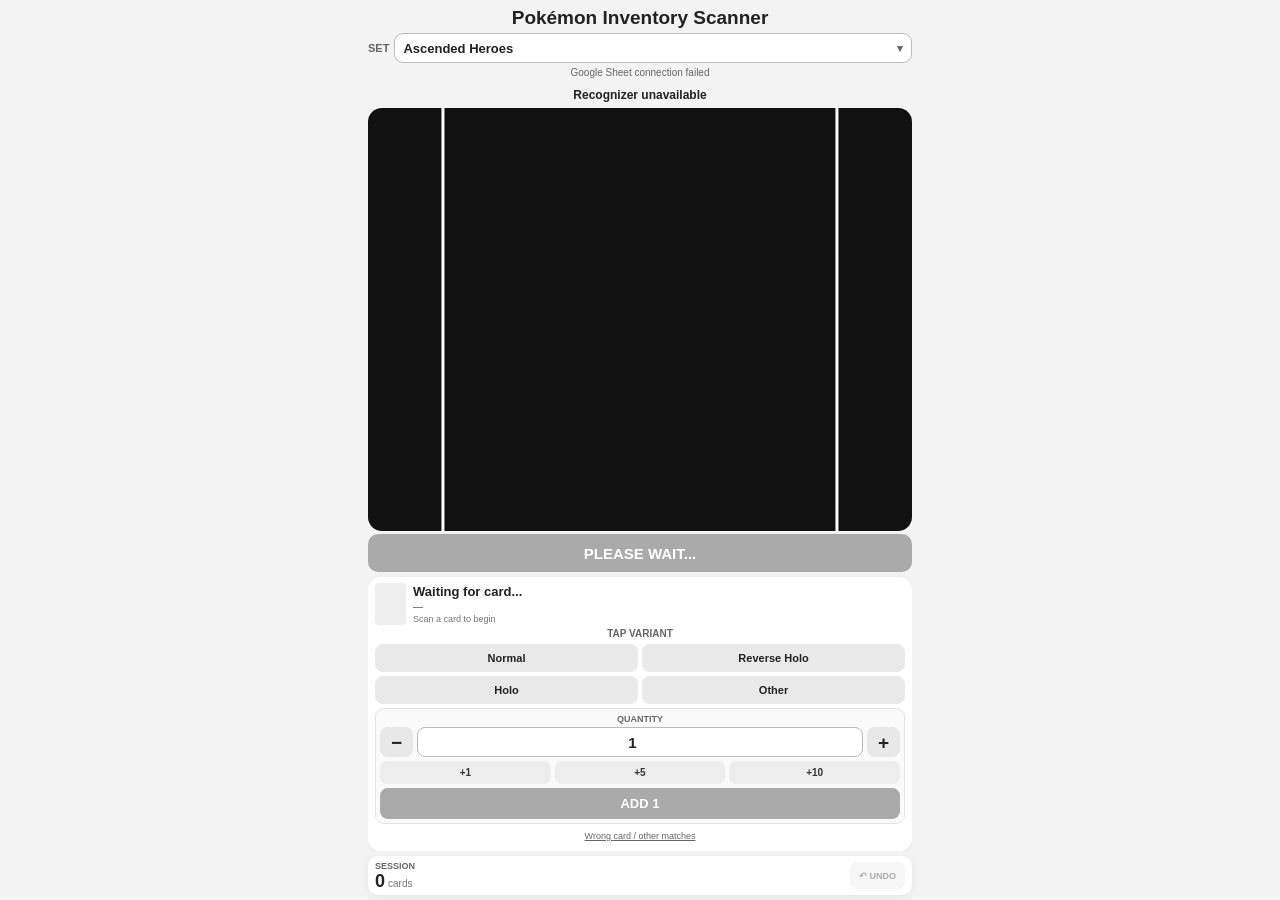
==== index.html @ e926e5c8 "Promote DRI frontend modernization release" ====
<!DOCTYPE html>
<html lang="en">

<head>

  <meta charset="UTF-8">

  <meta
    name="viewport"
    content="width=device-width, initial-scale=1.0, maximum-scale=1.0, viewport-fit=cover"
  >
  <title>TCG Inventory Scanner</title>


  <!-- PWA -->

  <link
    rel="manifest"
    href="./manifest.json"
  >

  <meta
    name="theme-color"
    content="#222222"
  >

  <meta
    name="mobile-web-app-capable"
    content="yes"
  >

  <meta
    name="apple-mobile-web-app-capable"
    content="yes"
  >

  <meta
    name="apple-mobile-web-app-status-bar-style"
    content="default"
  >

  <meta
    name="apple-mobile-web-app-title"
    content="TCG Scanner"
  >


  <!-- Styles -->

  <link
    rel="stylesheet"
    href="./css/styles.css?v=20260913-1"
  >

  <link
    rel="stylesheet"
    href="./css/set-selector.css?v=20260917-1"
  >

</head>


<body>


<!-- =====================================================
     ON-SCREEN CONFIRMATION
===================================================== -->

<div
  id="addToast"
  role="status"
  aria-live="polite"
>
  ✓ Added
</div>



<div class="app">


  <!-- ===================================================
       HEADER
  ==================================================== -->

  <header class="appHeader">


    <div class="headerTopRow">

      <h1>
        Pokémon Inventory Scanner
      </h1>

    </div>


    <div class="headerControls">


      <div id="setSelectorArea">

        <label
          for="setSelectorButton"
          id="setSelectorLabel"
        >
          SET
        </label>

        <div id="setSelector"></div>

      </div>


      <div id="sheetStatus">
        Connecting to Google Sheet...
      </div>


    </div>


  </header>



  <!-- ===================================================
       MAIN SCANNER
  ==================================================== -->

  <main class="scannerLayout">


    <!-- =================================================
         CAMERA SECTION
    ================================================== -->

    <section class="cameraSection">


      <div id="status">
        Starting scanner...
      </div>


      <div id="cameraWrap">


        <video
          id="video"
          autoplay
          playsinline
          muted
        ></video>


        <!--
          LOCKED CARD GUIDE.
          Dimensions and position remain controlled
          by styles.css.
        -->

        <div id="cardGuide"></div>


      </div>


      <button
        id="scanButton"
        disabled
      >
        PLEASE WAIT...
      </button>


    </section>



    <!-- =================================================
         FIXED CONTROL SECTION
    ================================================== -->

    <section class="controlSection">


      <!-- =================================================
           CARD RESULT

           This area remains physically present so the
           screen does not jump when a result appears.
      ================================================== -->

      <div id="resultPanel">


        <!-- IDENTIFIED CARD -->

        <div id="identifiedRow">


          <div class="cardImageSlot">

            <img
              id="cardImage"
              alt=""
            >

          </div>


          <div id="cardInfo">


            <div id="cardName">
              Waiting for card...
            </div>


            <div id="cardNumber">
              —
            </div>


            <div id="cardDetails">
              Scan a card to begin
            </div>


          </div>


        </div>



        <!-- =================================================
             VARIANT
        ================================================== -->

        <div id="variantTitle">
          TAP VARIANT
        </div>


        <div class="variantGrid">


          <button
            class="variantButton"
            data-variant="Normal"
          >
            Normal
          </button>


          <button
            class="variantButton"
            data-variant="Reverse Holo"
          >
            Reverse Holo
          </button>


          <button
            class="variantButton"
            data-variant="Holo"
          >
            Holo
          </button>


          <button
            class="variantButton"
            data-variant="Other"
          >
            Other
          </button>


        </div>



        <!-- =================================================
             QUANTITY
        ================================================== -->

        <div id="quantityArea">


          <div id="quantityTitle">
            QUANTITY
          </div>


          <div id="quantityMainRow">


            <button
              id="quantityMinus"
              type="button"
              aria-label="Decrease quantity"
            >
              −
            </button>


            <input
              id="quantityInput"
              type="number"
              inputmode="numeric"
              min="1"
              max="999"
              value="1"
            >


            <button
              id="quantityPlus"
              type="button"
              aria-label="Increase quantity"
            >
              +
            </button>


          </div>



          <div id="quantityQuickRow">


            <button
              class="quantityQuickButton"
              data-add="1"
              type="button"
            >
              +1
            </button>


            <button
              class="quantityQuickButton"
              data-add="5"
              type="button"
            >
              +5
            </button>


            <button
              class="quantityQuickButton"
              data-add="10"
              type="button"
            >
              +10
            </button>


          </div>



          <button
            id="confirmAddButton"
            type="button"
            disabled
          >
            ADD 1
          </button>


        </div>



        <!-- =================================================
             SECONDARY ACTIONS
        ================================================== -->

        <div class="secondaryActions">


          <button id="wrongButton">
            Wrong card / other matches
          </button>


          <div id="candidatePanel"></div>


          <div id="manualArea">


            <div id="manualRow">


              <input
                id="manualNumber"
                type="number"
                min="1"
                max="295"
                inputmode="numeric"
                placeholder="Card number"
              >


              <button id="manualButton">
                Find
              </button>


            </div>


          </div>


        </div>



        <!--
          Retained for existing JavaScript compatibility.
        -->

        <div id="addMessage">
          ✓ Added
        </div>


      </div>


    </section>


  </main>



  <!-- ===================================================
       FIXED SESSION BAR
  ==================================================== -->

  <footer class="sessionPanel">


    <div class="sessionSummary">


      <div>

        <div class="sessionLabel">
          Session
        </div>


        <div class="sessionCountRow">

          <span id="sessionCount">
            0
          </span>

          <span class="sessionUnit">
            cards
          </span>

        </div>

      </div>


      <button
        id="undoButton"
        disabled
      >
        ↶ UNDO
      </button>


    </div>


  </footer>


</div>



<!-- =====================================================
     CAPTURE CANVAS
===================================================== -->

<canvas id="captureCanvas"></canvas>



<!-- =====================================================
     SCANNER JAVASCRIPT
===================================================== -->

<script src="./js/config.js"></script>
<script src="./js/set-registry.js"></script>
<script src="./js/schema-v1-adapter.js"></script>
<script src="./js/schema-v1-set-loader.js"></script>

<script src="./js/sets/destined-rivals.js"></script>
<script src="./js/sets/ascended-heroes.js"></script>
<script src="./js/sets/perfect-order.js"></script>
<script src="./js/sets/chaos-rising.js"></script>
<script src="./js/sets/pitch-black.js"></script>
<script src="./js/set-selector.js"></script>

<script src="./js/camera.js"></script>
<script src="./js/recognizer.js"></script>
<script src="./js/inventory-request.js"></script>
<script src="./js/inventory.js"></script>
<script src="./js/schema-v1-inventory-loader.js"></script>
<script src="./js/app.js"></script>


</body>

</html>
---- css/styles.css ----
*{
  box-sizing:border-box;
}

html,
body{
  margin:0;
  width:100%;
  height:100%;
  overflow:hidden;
}

body{
  font-family:Arial, Helvetica, sans-serif;
  background:#f3f3f3;
  color:#222;
  overscroll-behavior:none;
}


/* =====================================================
   APP
===================================================== */

.app{
  width:100%;
  max-width:560px;

  height:100svh;
  min-height:0;

  margin:0 auto;

  padding:
    max(5px, env(safe-area-inset-top))
    8px
    max(5px, env(safe-area-inset-bottom));

  display:grid;

  grid-template-rows:
    auto
    minmax(0,1fr)
    auto;

  gap:5px;

  overflow:hidden;
}


/* =====================================================
   HEADER
===================================================== */

.appHeader{
  flex-shrink:0;
}

.headerTopRow{
  display:flex;
  align-items:center;
  justify-content:center;

  min-height:25px;
}

h1{
  margin:0;

  text-align:center;

  font-size:19px;
  line-height:1.05;
  font-weight:800;
}

.headerControls{
  margin-top:3px;

  display:grid;
  grid-template-columns:1fr;

  gap:2px;
}


/* =====================================================
   SET SELECTOR
===================================================== */

#setSelectorArea{
  display:flex;
  align-items:center;

  gap:5px;

  min-height:30px;
}

#setSelectorLabel{
  flex:0 0 auto;

  font-size:11px;
  font-weight:800;

  color:#666;
}

#setSelector{
  flex:1;
  min-width:0;

  height:30px;

  border:1px solid #bbb;
  border-radius:9px;

  background:white;
  color:#222;

  padding:3px 8px;

  font-size:13px;
  font-weight:700;
}


/* =====================================================
   GOOGLE SHEET STATUS
===================================================== */

#sheetStatus{
  height:15px;

  display:flex;
  align-items:center;
  justify-content:center;

  text-align:center;

  font-size:10px;
  line-height:15px;

  color:#666;

  white-space:nowrap;
  overflow:hidden;
  text-overflow:ellipsis;
}


/* =====================================================
   MAIN SCANNER
===================================================== */

.scannerLayout{
  min-height:0;

  display:grid;

  grid-template-rows:
    minmax(0,1fr)
    auto;

  gap:5px;

  overflow:hidden;
}


/* =====================================================
   CAMERA SECTION
===================================================== */

.cameraSection{
  min-height:0;

  display:grid;

  grid-template-rows:
    20px
    minmax(0,1fr)
    auto;

  gap:3px;
}


/* =====================================================
   STATUS
===================================================== */

#status{
  height:20px;

  display:flex;
  align-items:center;
  justify-content:center;

  padding:0 4px;

  text-align:center;

  font-size:12px;
  line-height:20px;
  font-weight:800;

  white-space:nowrap;
  overflow:hidden;
  text-overflow:ellipsis;
}


/* =====================================================
   CAMERA
===================================================== */

#cameraWrap{
  position:relative;

  width:100%;
  height:100%;

  min-height:330px;

  overflow:hidden;

  border-radius:14px;

  background:#111;
}


/*
  =====================================================
  CAMERA DISPLAY

  v9 showed the complete camera feed using "contain".

  This version keeps that full-view behaviour but
  enlarges the displayed feed by 12%.

  This gives us a middle ground between:
  - v8: heavily cropped / too zoomed in
  - v9: full image / too zoomed out

  IMPORTANT:
  This is currently a VISUAL test.
  Do not test recognition until captureGuide()
  is updated to match this zoom.
  =====================================================
*/

#video{
  width:100%;
  height:100%;

  object-fit:contain;

  transform-origin:center center;

  display:block;
}


/*
  =====================================================
  LOCKED CARD GUIDE
  DO NOT CHANGE

  Standard card: 63 mm x 88 mm
  Guide: 73 mm x 98 mm
  =====================================================
*/

#cardGuide{
  position:absolute;

  width:73%;
  aspect-ratio:73 / 98;

  left:50%;
  top:50%;

  transform:translate(-50%,-50%);

  border:3px solid white;
  border-radius:14px;

  pointer-events:none;
}


/* =====================================================
   SCAN BUTTON
===================================================== */

#scanButton{
  width:100%;
  height:38px;

  border:none;
  border-radius:10px;

  padding:0 10px;

  margin:0;

  background:#222;
  color:white;

  font-size:15px;
  font-weight:800;

  cursor:pointer;

  touch-action:manipulation;
}

#scanButton:disabled{
  background:#aaa;
  cursor:not-allowed;
}


/* =====================================================
   CONTROL PANEL
===================================================== */

.controlSection{
  flex-shrink:0;

  min-height:0;

  background:white;

  border-radius:13px;

  box-shadow:
    0 2px 8px rgba(0,0,0,.06);

  overflow:hidden;
}

#resultPanel{
  display:block !important;

  margin:0;

  padding:6px 7px;

  background:white;

  overflow-y:auto;
  overflow-x:hidden;

  scrollbar-width:none;
}

#resultPanel::-webkit-scrollbar{
  display:none;
}


/* =====================================================
   CARD INFO
===================================================== */

#identifiedRow{
  height:42px;

  display:flex;
  align-items:center;

  gap:7px;

  overflow:hidden;
}

.cardImageSlot{
  flex:0 0 31px;

  width:31px;
  height:42px;

  display:flex;
  align-items:center;
  justify-content:center;

  overflow:hidden;

  border-radius:4px;

  background:#eee;
}

#cardImage{
  width:31px;
  max-height:42px;

  object-fit:contain;

  border-radius:4px;

  display:block;
}

#cardInfo{
  flex:1;
  min-width:0;

  overflow:hidden;
}

#cardName{
  min-height:16px;

  margin-bottom:1px;

  font-size:13px;
  line-height:16px;
  font-weight:800;

  white-space:nowrap;
  overflow:hidden;
  text-overflow:ellipsis;
}

#cardNumber{
  min-height:12px;

  margin-bottom:1px;

  font-size:10px;
  line-height:12px;

  color:#555;

  white-space:nowrap;
  overflow:hidden;
  text-overflow:ellipsis;
}

#cardDetails{
  min-height:11px;

  font-size:9px;
  line-height:11px;

  color:#777;

  white-space:nowrap;
  overflow:hidden;
  text-overflow:ellipsis;
}


/* =====================================================
   VARIANTS
===================================================== */

#variantTitle{
  height:14px;

  margin:2px 0 3px;

  text-align:center;

  font-size:10px;
  line-height:14px;
  font-weight:800;

  color:#666;
}

.variantGrid{
  display:grid;

  grid-template-columns:
    repeat(2,minmax(0,1fr));

  gap:4px;
}

.variantButton{
  min-height:28px;

  border:none;
  border-radius:8px;

  padding:3px;

  background:#e9e9e9;
  color:#222;

  font-size:11px;
  line-height:13px;
  font-weight:800;

  cursor:pointer;

  touch-action:manipulation;

  overflow:hidden;
}

.variantButton:active{
  transform:scale(.98);
}

.variantButton:disabled{
  opacity:.42;
  cursor:not-allowed;
}

.variantButton.selected{
  background:#222;
  color:white;
}


/* =====================================================
   QUANTITY
===================================================== */

#quantityArea{
  margin-top:4px;

  padding:4px;

  border:1px solid #e2e2e2;
  border-radius:9px;

  background:#fafafa;
}

#quantityTitle{
  height:12px;

  margin-bottom:2px;

  text-align:center;

  font-size:9px;
  line-height:12px;
  font-weight:800;

  color:#666;
}

#quantityMainRow{
  display:grid;

  grid-template-columns:
    33px
    minmax(0,1fr)
    33px;

  gap:4px;

  align-items:center;
}

#quantityMinus,
#quantityPlus{
  width:33px;
  height:30px;

  border:none;
  border-radius:8px;

  background:#e8e8e8;
  color:#222;

  font-size:19px;
  line-height:30px;
  font-weight:700;

  cursor:pointer;

  touch-action:manipulation;
}

#quantityMinus:active,
#quantityPlus:active{
  transform:scale(.96);
}

#quantityInput{
  width:100%;
  height:30px;

  border:1px solid #bbb;
  border-radius:8px;

  background:white;
  color:#222;

  text-align:center;

  font-size:15px;
  font-weight:800;

  outline:none;
}

#quantityInput:focus{
  border-color:#555;
}


/* =====================================================
   QUICK QUANTITY
===================================================== */

#quantityQuickRow{
  display:grid;

  grid-template-columns:
    repeat(3,minmax(0,1fr));

  gap:4px;

  margin-top:4px;
}

.quantityQuickButton{
  min-height:23px;

  border:none;
  border-radius:7px;

  padding:2px;

  background:#ededed;
  color:#333;

  font-size:10px;
  font-weight:800;

  cursor:pointer;

  touch-action:manipulation;
}

.quantityQuickButton:active{
  transform:scale(.97);
}


/* =====================================================
   ADD BUTTON
===================================================== */

#confirmAddButton{
  width:100%;
  height:31px;

  margin-top:4px;

  border:none;
  border-radius:8px;

  padding:0 6px;

  background:#222;
  color:white;

  font-size:13px;
  font-weight:800;

  cursor:pointer;

  touch-action:manipulation;
}

#confirmAddButton:disabled{
  background:#aaa;
  cursor:not-allowed;
}


/* =====================================================
   WRONG CARD
===================================================== */

.secondaryActions{
  margin-top:1px;
}

#wrongButton{
  width:100%;
  height:18px;

  border:none;

  background:transparent;

  padding:0 2px;

  color:#666;

  text-decoration:underline;

  font-size:9px;

  cursor:pointer;
}


/* =====================================================
   CANDIDATES
===================================================== */

#candidatePanel{
  display:none;

  max-height:140px;

  margin-top:3px;

  overflow-y:auto;
}

.candidate{
  display:flex;
  align-items:center;

  gap:6px;

  width:100%;

  border:none;
  border-radius:7px;

  padding:5px;

  margin-bottom:4px;

  background:#f4f4f4;

  text-align:left;

  cursor:pointer;
}

.candidate img{
  width:33px;
  border-radius:4px;
}

.candidateText{
  flex:1;
  min-width:0;
}

.candidateName{
  font-size:11px;
  font-weight:800;
}

.candidateStats{
  margin-top:1px;

  color:#777;

  font-size:9px;
}


/* =====================================================
   MANUAL CARD SEARCH
===================================================== */

#manualArea{
  display:none;

  margin-top:3px;
}

#manualRow{
  display:flex;

  gap:4px;
}

#manualNumber{
  flex:1;

  min-width:0;
  height:29px;

  border:1px solid #ccc;
  border-radius:7px;

  padding:3px 6px;

  font-size:12px;
}

#manualButton{
  height:29px;

  border:none;
  border-radius:7px;

  padding:0 9px;

  background:#333;
  color:white;

  font-size:11px;
  font-weight:700;
}


/* =====================================================
   OLD ADD MESSAGE
===================================================== */

#addMessage{
  display:none !important;
}


/* =====================================================
   TOAST
===================================================== */

#addToast{
  position:fixed;

  left:50%;

  top:
    calc(
      env(safe-area-inset-top) +
      58px
    );

  transform:
    translate(-50%,-10px);

  z-index:9999;

  width:max-content;

  max-width:
    calc(100vw - 28px);

  padding:8px 13px;

  border-radius:10px;

  background:#222;
  color:white;

  box-shadow:
    0 5px 18px rgba(0,0,0,.25);

  font-size:13px;
  font-weight:800;

  text-align:center;

  opacity:0;
  visibility:hidden;

  pointer-events:none;

  transition:
    opacity .18s ease,
    transform .18s ease,
    visibility .18s;
}

#addToast.show{
  opacity:1;
  visibility:visible;

  transform:
    translate(-50%,0);
}


/* =====================================================
   SESSION
===================================================== */

.sessionPanel{
  flex-shrink:0;

  min-height:39px;

  padding:4px 7px;

  border-radius:10px;

  background:white;

  box-shadow:
    0 2px 8px rgba(0,0,0,.06);
}

.sessionSummary{
  min-height:31px;

  display:flex;
  align-items:center;
  justify-content:space-between;

  gap:7px;
}

.sessionLabel{
  font-size:9px;
  line-height:11px;

  color:#666;

  text-transform:uppercase;

  font-weight:700;
}

.sessionCountRow{
  display:flex;
  align-items:baseline;

  gap:3px;
}

#sessionCount{
  font-size:18px;
  line-height:19px;
  font-weight:800;
}

.sessionUnit{
  font-size:10px;
  color:#777;
}

#undoButton{
  height:27px;

  margin:0;

  padding:0 9px;

  border:none;
  border-radius:7px;

  background:#e9e9e9;
  color:#333;

  font-size:9px;
  font-weight:800;

  cursor:pointer;

  touch-action:manipulation;
}

#undoButton:disabled{
  opacity:.4;
  cursor:not-allowed;
}


/* =====================================================
   CANVAS
===================================================== */

canvas{
  display:none;
}


/* =====================================================
   PHONE-SIZED VIEWPORTS
===================================================== */

@media (max-height:800px){

  .scannerLayout{
    grid-template-rows:
      minmax(0,1fr)
      auto;
  }

  #cameraWrap{
    min-height:0;
  }

}


/* =====================================================
   TALL PHONES
===================================================== */

@media (min-height:801px){

  .scannerLayout{
    grid-template-rows:
      minmax(380px,1fr)
      auto;
  }

  #cameraWrap{
    min-height:380px;
  }

}


/* =====================================================
   VERY TALL PHONES
===================================================== */

@media (min-height:900px){

  .scannerLayout{
    grid-template-rows:
      minmax(420px,1fr)
      auto;
  }

  #cameraWrap{
    min-height:420px;
  }

}


/* =====================================================
   NARROW PHONES
===================================================== */

@media (max-width:380px){

  h1{
    font-size:17px;
  }

  .app{
    padding-left:6px;
    padding-right:6px;
  }

  .variantButton{
    font-size:10px;
  }

}


/* =====================================================
   INSTALLED MOBILE APP
===================================================== */

@media (max-width:560px){

  .scannerLayout{
    grid-template-rows:
      minmax(0,1fr)
      auto;
  }

  #cameraWrap{
    min-height:0;
  }

}
---- css/set-selector.css ----
#setSelectorArea{
  position:relative;
}

#setSelector{
  position:relative;
  flex:1;
  min-width:0;

  height:auto;
  border:0;
  border-radius:0;

  background:transparent;
  color:inherit;

  padding:0;

  font-size:inherit;
  font-weight:inherit;
}

.setSelectorButton{
  width:100%;
  height:30px;

  display:flex;
  align-items:center;
  justify-content:space-between;

  gap:8px;

  border:1px solid #bbb;
  border-radius:9px;

  background:white;
  color:#222;

  padding:3px 8px;

  font-size:13px;
  font-weight:700;

  cursor:pointer;
  touch-action:manipulation;
}

.setSelectorButtonText{
  min-width:0;

  white-space:nowrap;
  overflow:hidden;
  text-overflow:ellipsis;
}

.setSelectorChevron{
  flex:0 0 auto;

  font-size:11px;
  color:#666;
}

.setSelectorPanel{
  position:absolute;
  z-index:1000;

  top:34px;
  left:0;
  right:0;

  max-height:min(62vh,440px);

  padding:7px;

  border:1px solid #ccc;
  border-radius:11px;

  background:white;

  box-shadow:
    0 8px 26px rgba(0,0,0,.18);

  overflow:hidden;
}

.setSelectorPanel[hidden]{
  display:none;
}

.setSelectorSearch{
  width:100%;
  height:34px;

  border:1px solid #bbb;
  border-radius:8px;

  padding:5px 9px;

  background:white;
  color:#222;

  font-size:13px;
  font-weight:600;

  outline:none;
}

.setSelectorSearch:focus{
  border-color:#555;
}

.setSelectorContent{
  max-height:calc(min(62vh,440px) - 48px);

  margin-top:6px;

  overflow-y:auto;
  overscroll-behavior:contain;
}

.setSelectorSectionTitle{
  padding:6px 7px 4px;

  color:#666;

  font-size:10px;
  font-weight:800;
  letter-spacing:.04em;
  text-transform:uppercase;
}

.setSelectorRecentSection{
  margin-bottom:5px;
}

.setSelectorSeries{
  border-top:1px solid #eee;
}

.setSelectorSeries summary{
  min-height:34px;

  display:flex;
  align-items:center;

  padding:6px 7px;

  font-size:12px;
  font-weight:800;

  cursor:pointer;
  list-style:none;
  touch-action:manipulation;
}

.setSelectorSeries summary::-webkit-details-marker{
  display:none;
}

.setSelectorSeries summary::after{
  content:"▾";

  margin-left:auto;

  color:#777;
  font-size:10px;
}

.setSelectorSeries:not([open]) summary::after{
  content:"▸";
}

.setSelectorOptionList{
  display:grid;
  gap:3px;
}

.setSelectorSeries .setSelectorOptionList{
  padding:0 0 5px;
}

.setSelectorOption{
  width:100%;
  min-height:34px;

  display:grid;
  grid-template-columns:18px minmax(0,1fr) auto;
  align-items:center;

  gap:5px;

  border:none;
  border-radius:8px;

  padding:5px 7px;

  background:#f4f4f4;
  color:#222;

  text-align:left;

  cursor:pointer;
  touch-action:manipulation;
}

.setSelectorOption:active{
  transform:scale(.99);
}

.setSelectorOption.active{
  background:#222;
  color:white;
}

.setSelectorOptionMarker{
  width:18px;

  text-align:center;
  font-size:11px;
  font-weight:900;
}

.setSelectorOptionName{
  min-width:0;

  white-space:nowrap;
  overflow:hidden;
  text-overflow:ellipsis;

  font-size:12px;
  font-weight:800;
}

.setSelectorOptionCode{
  font-size:9px;
  font-weight:800;

  opacity:.62;
}

.setSelectorEmpty{
  padding:14px 8px;

  text-align:center;

  color:#777;

  font-size:12px;
}
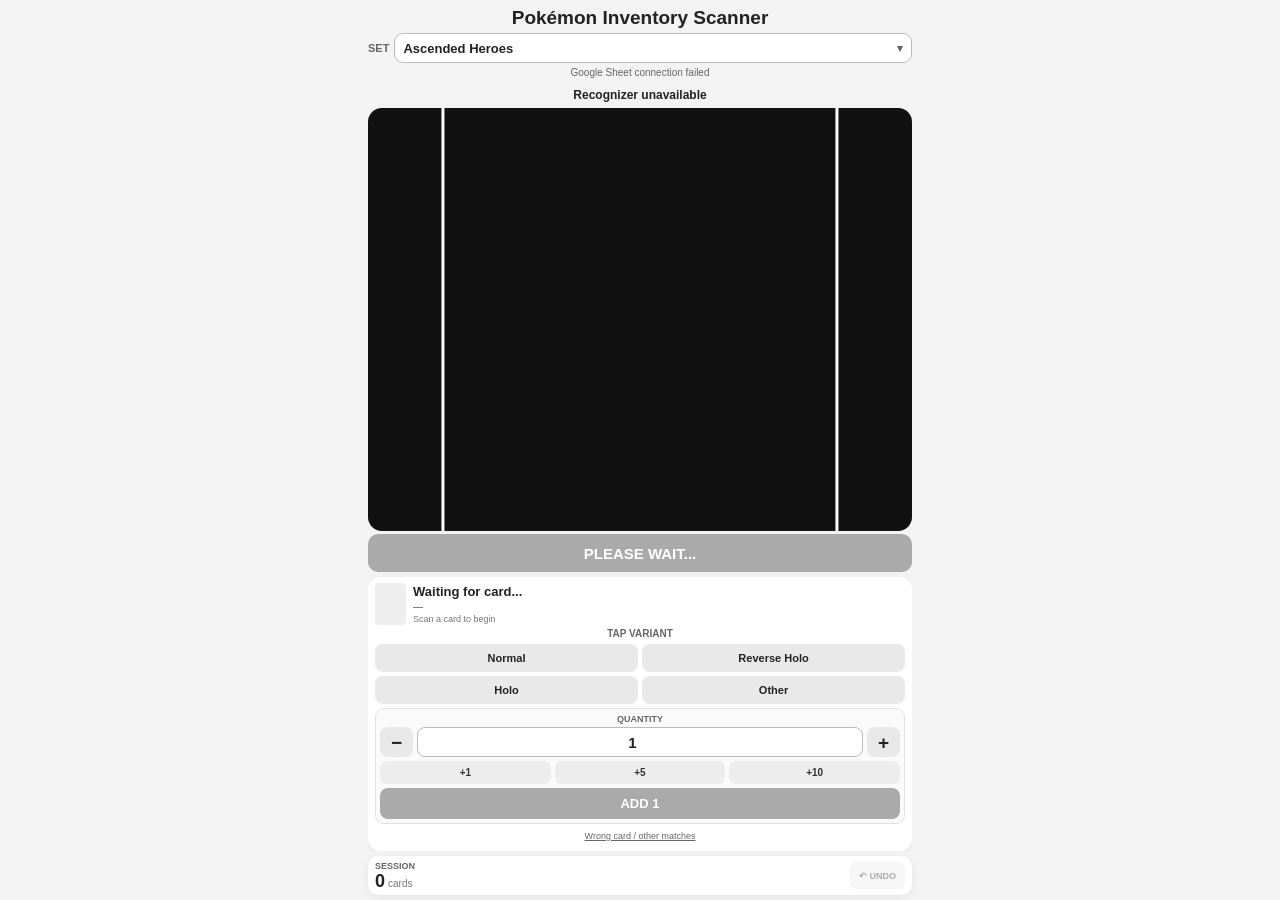
==== commit 9fdf00da: "Rollback failed DRI frontend modernization acceptance" ====
--- a/index.html
+++ b/index.html
@@ -523,6 +523,7 @@
 <script src="./js/inventory.js"></script>
 <script src="./js/schema-v1-inventory-loader.js"></script>
 <script src="./js/app.js"></script>
+<script src="./js/schema-v1-shadow.js"></script>
 
 
 </body>
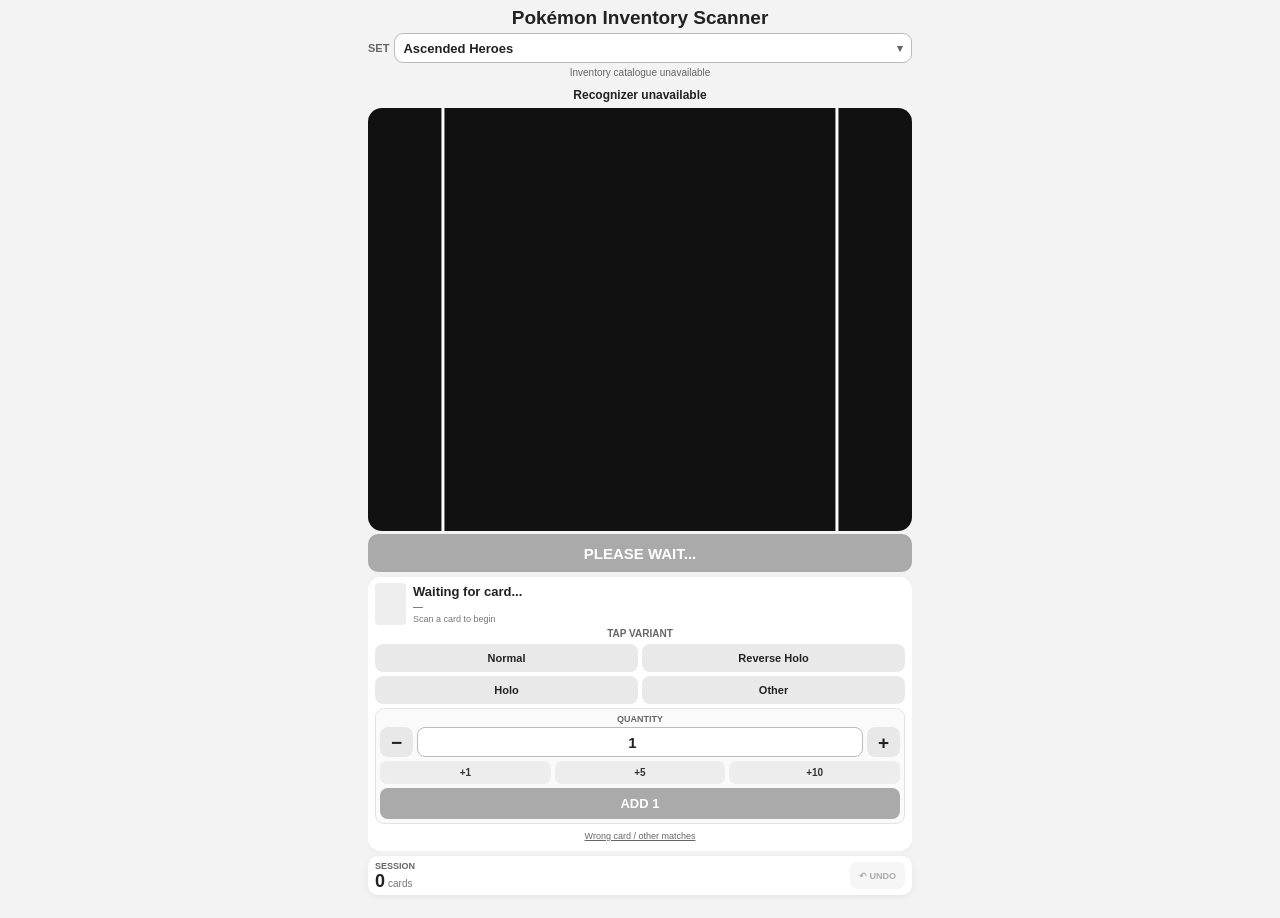
==== commit 7e0d1079: "Register 30th Celebration candidate in set selector" ====
--- a/index.html
+++ b/index.html
@@ -515,7 +515,7 @@
 <script src="./js/sets/perfect-order.js"></script>
 <script src="./js/sets/chaos-rising.js"></script>
 <script src="./js/sets/pitch-black.js"></script>
-<script src="./js/set-selector.js"></script>
+<script src="./js/sets/30th-celebration.js"></script>\n<script src="./js/set-selector.js"></script>
 
 <script src="./js/camera.js"></script>
 <script src="./js/recognizer.js"></script>
@@ -523,7 +523,6 @@
 <script src="./js/inventory.js"></script>
 <script src="./js/schema-v1-inventory-loader.js"></script>
 <script src="./js/app.js"></script>
-<script src="./js/schema-v1-shadow.js"></script>
 
 
 </body>
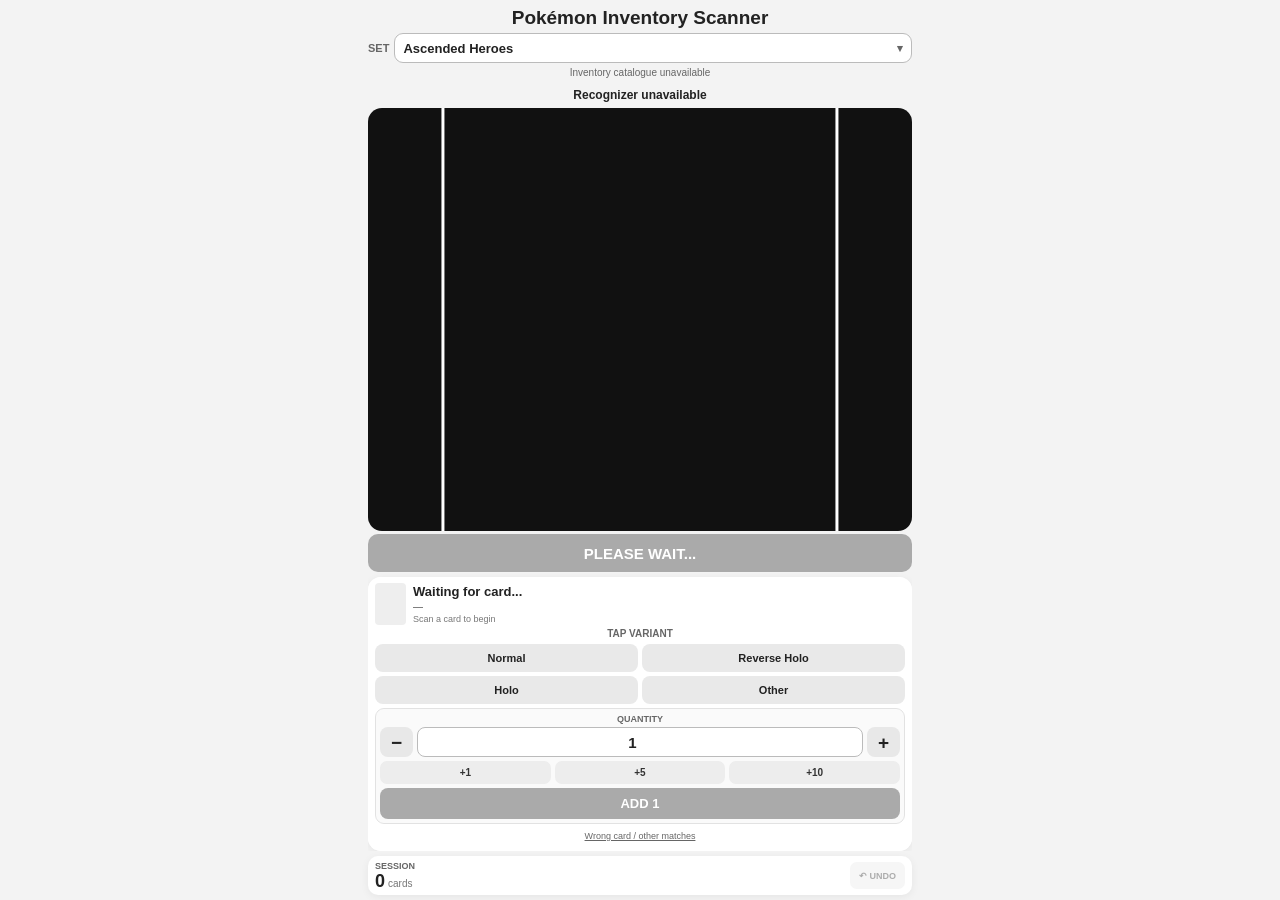
==== commit c64770f2: "Fix 30th Celebration script registration line break" ====
--- a/index.html
+++ b/index.html
@@ -515,7 +515,8 @@
 <script src="./js/sets/perfect-order.js"></script>
 <script src="./js/sets/chaos-rising.js"></script>
 <script src="./js/sets/pitch-black.js"></script>
-<script src="./js/sets/30th-celebration.js"></script>\n<script src="./js/set-selector.js"></script>
+<script src="./js/sets/30th-celebration.js"></script>
+<script src="./js/set-selector.js"></script>
 
 <script src="./js/camera.js"></script>
 <script src="./js/recognizer.js"></script>
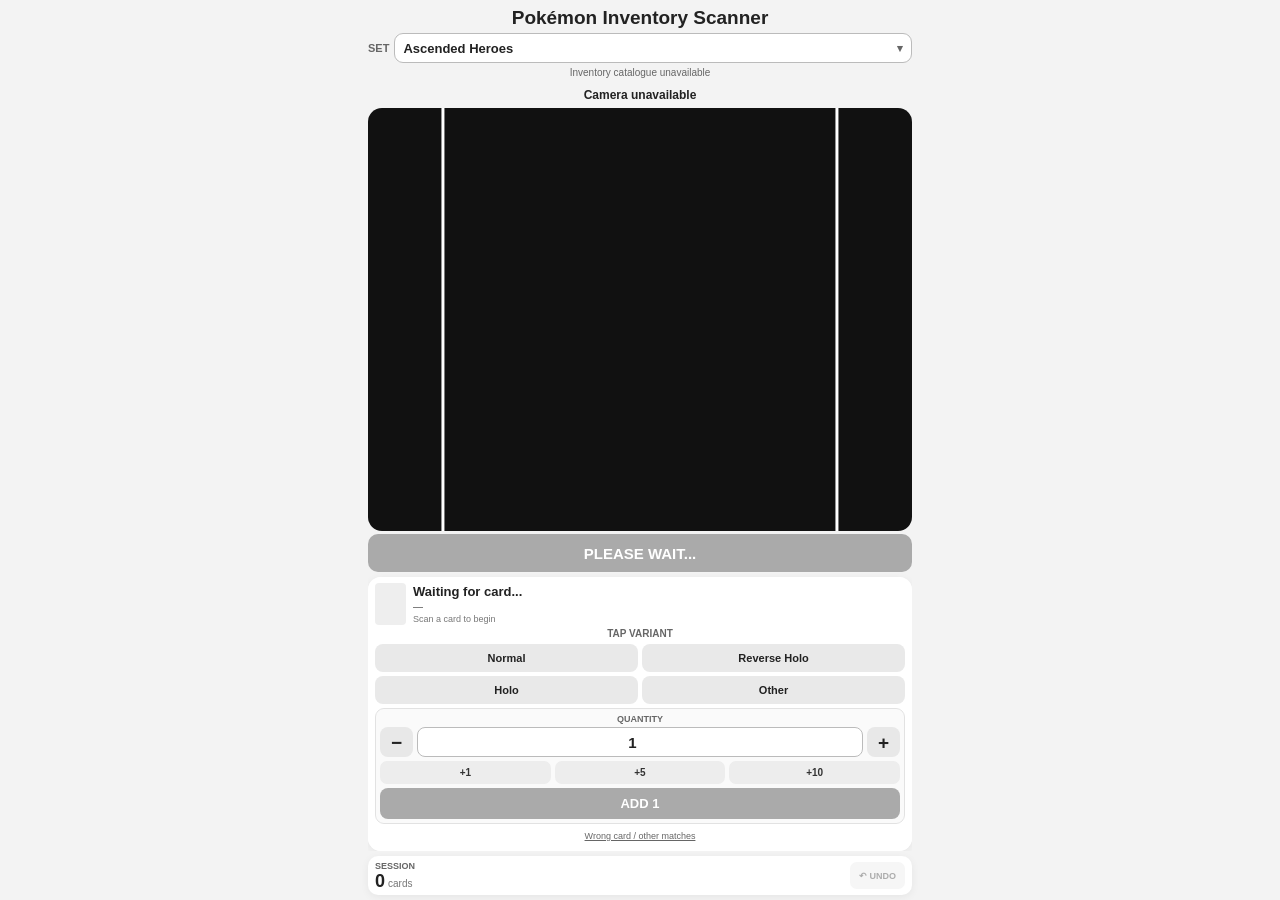
==== commit 85b82c1c: "Load Mega Evolution in set selector" ====
--- a/index.html
+++ b/index.html
@@ -515,6 +515,7 @@
 <script src="./js/sets/perfect-order.js"></script>
 <script src="./js/sets/chaos-rising.js"></script>
 <script src="./js/sets/pitch-black.js"></script>
+<script src="./js/sets/mega-evolution.js"></script>
 <script src="./js/sets/30th-celebration.js"></script>
 <script src="./js/set-selector.js"></script>
 
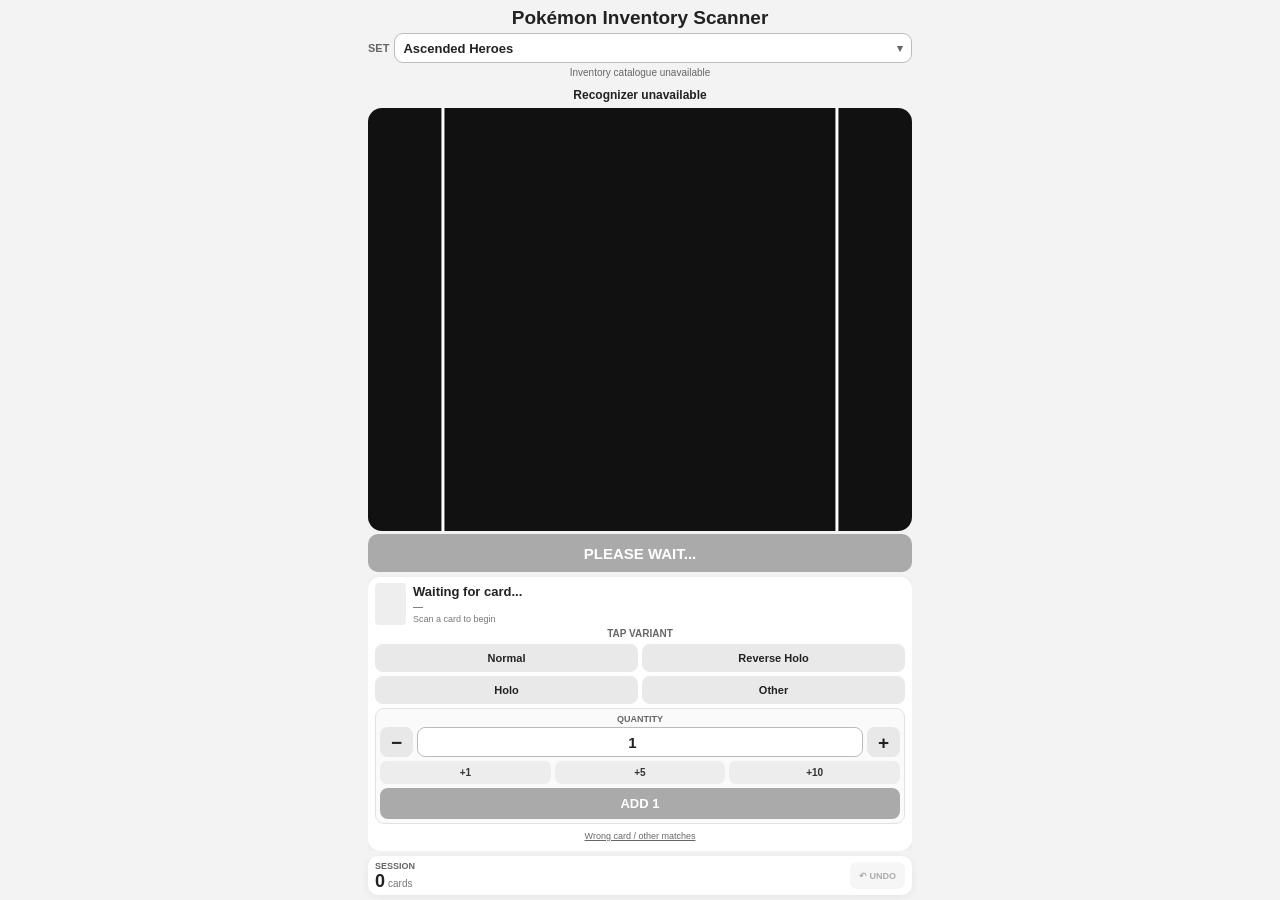
==== commit 14e24b68: "Load Phantasmal Flames in set selector" ====
--- a/index.html
+++ b/index.html
@@ -516,6 +516,7 @@
 <script src="./js/sets/chaos-rising.js"></script>
 <script src="./js/sets/pitch-black.js"></script>
 <script src="./js/sets/mega-evolution.js"></script>
+<script src="./js/sets/phantasmal-flames.js"></script>
 <script src="./js/sets/30th-celebration.js"></script>
 <script src="./js/set-selector.js"></script>
 
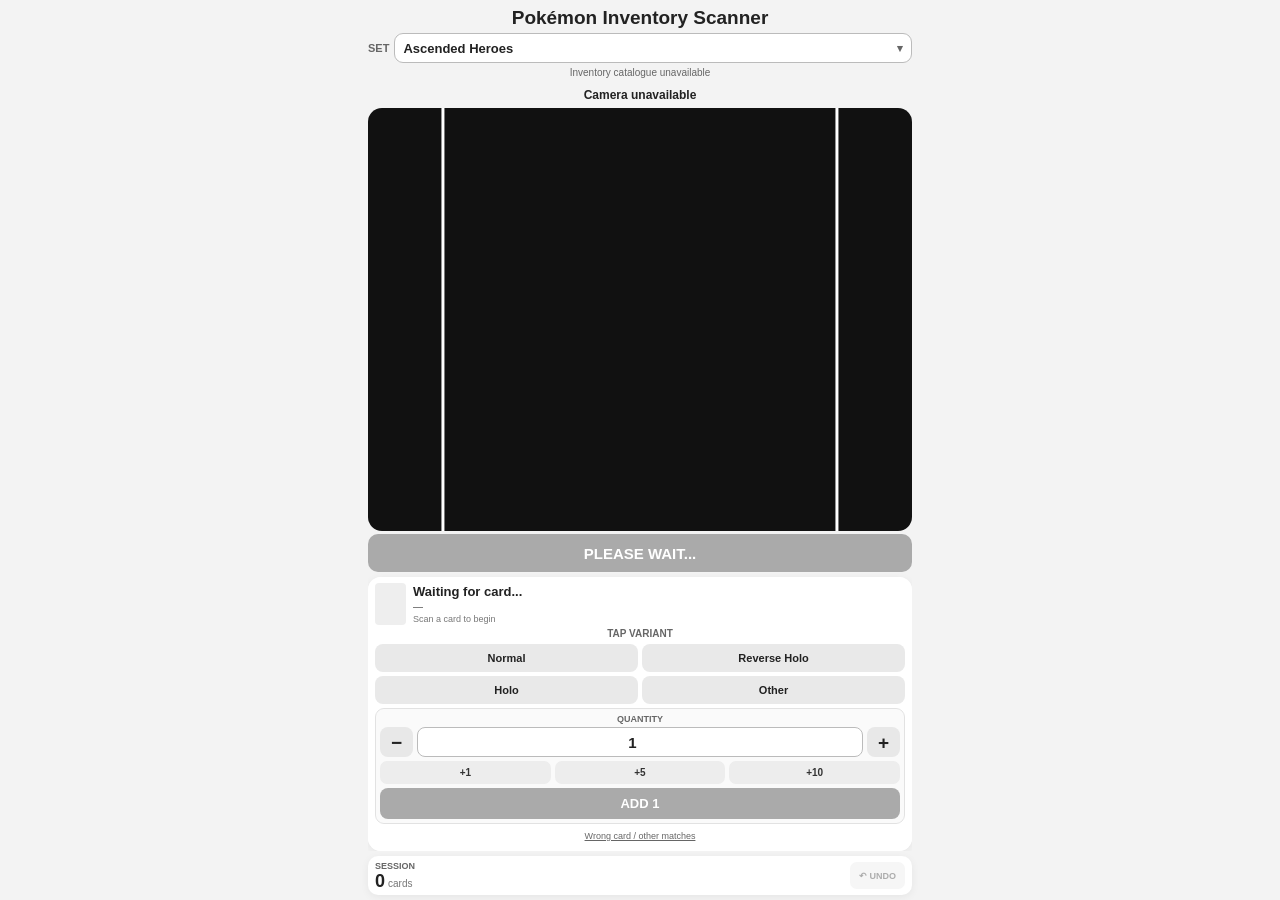
==== commit 5f4357b7: "Register 30th Classic Collection frontend candidate" ====
--- a/index.html
+++ b/index.html
@@ -518,6 +518,7 @@
 <script src="./js/sets/mega-evolution.js"></script>
 <script src="./js/sets/phantasmal-flames.js"></script>
 <script src="./js/sets/30th-celebration.js"></script>
+<script src="./js/sets/30th-c.js"></script>
 <script src="./js/set-selector.js"></script>
 
 <script src="./js/camera.js"></script>
